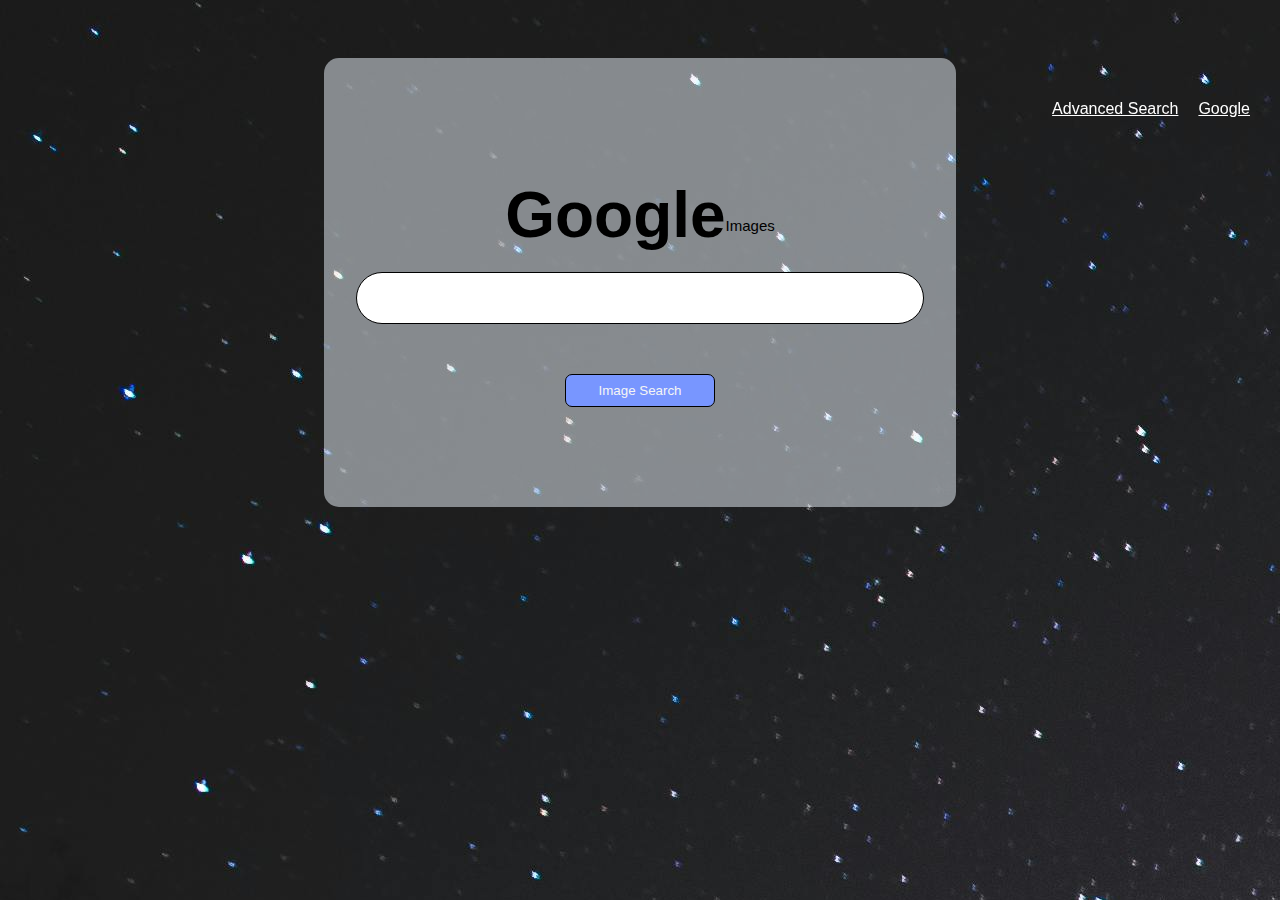
==== image.html @ f7d30e35 "All files added" ====
<!DOCTYPE html>
<html lang="en">
    <head>
        <meta charset="UTF-8">
        <meta name="viewport" content="width=device-width, initial-scale=1.0">
        <link rel="stylesheet" href = "styles.css">
        <title>Image Search</title>
    </head>
    <body> 
        <div id = "sidebar">
            <a href = "advanced.html" target = "_blank">Advanced Search</a>
            <a href = "index.html" target = "_blank">Google</a>
        </div>
        <div id = "main">
            <form action="https://www.google.com/images">
                <div id = "head">
                    <h1>Google</h1>
                    <h2>Images</h2>
                </div>
                <input id = "text" type="text" name="q">
                <div id = "final">
                    <input class = "submission" type="submit" value="Image Search">
                </div> 
            </form>
        </div>
        
    </body>
</html>
---- styles.css ----
html {
    font-family: Verdana, Geneva, Tahoma, sans-serif;
    background-image: url(dark.jpg);
    background-size:inherit;
}
#head {
    display: flex;
    flex-direction: row;
    align-items: center;
    flex-wrap: wrap;
    justify-content: center;
}
#sidebar {
    position: fixed;
    display: flex;
    align-items: center;
    right: 20px;
    top: 10%;
}

#sidebar > a {
    margin: 10px;
    color: white;
}
#sidebar > a:hover{
    color: red;
}
@media (min-width: 701px) {
    .submission {
        margin: 50px 10px 50px;
    }
    form {
        margin: 50px;
        width: 50%;
        padding: 20px 0px 50px;
        text-wrap: wrap;
        border-radius: 15px;
        background-color: rgba(240, 248, 255, 0.5);
    }
}
@media (max-width: 700px) {
    #sidebar {
        display: flex;
        justify-content: center;
        align-items: center;
        position: relative;
        transition-duration: 0.5s;
    }
    form {
        margin: 50px;
        width: 80%;
        padding: 20px 0px 50px;
        text-wrap: wrap;
        border-radius: 15px;
        background-color: rgba(240, 248, 255, 0.5);
    }
    #final {
        flex-direction: column;
    }
    .submission {
        margin: 10px;
    }
    #text {
        width: 70%;
    }
}
#main {
    font-family: Verdana, Geneva, Tahoma, sans-serif;
    text-align: center;
    display: flex;
    flex-direction: column;
    justify-content: center;
    align-items: center;
}

h1 {
    font-size: 400%;
    margin: 100px 0px 20px;
}
h2 {
    margin: 100px 0px 0px;
    font-weight: normal;
    font-size: 15px;
}
#text {
    width: 80%;
    height: 30px;
    font-size: 20px;
    border: 1px solid black;
    border-radius: 36px;
    padding: 10px 30px;
}
#final {
    width: 100%;
}
.submission {
    padding: 8px;
    font-family: Verdana, Geneva, Tahoma, sans-serif;
    width: 150px;
    flex-wrap: wrap;
    color: whitesmoke;
    background-color: rgb(120, 150, 255);
    border: 1px solid black;
    border-radius: 7px;
}
.submission:hover {
    transform: scale(1.05);
    transition-duration: 0.5s;
    background-color: rgb(100, 130, 255);
    cursor: pointer;
}
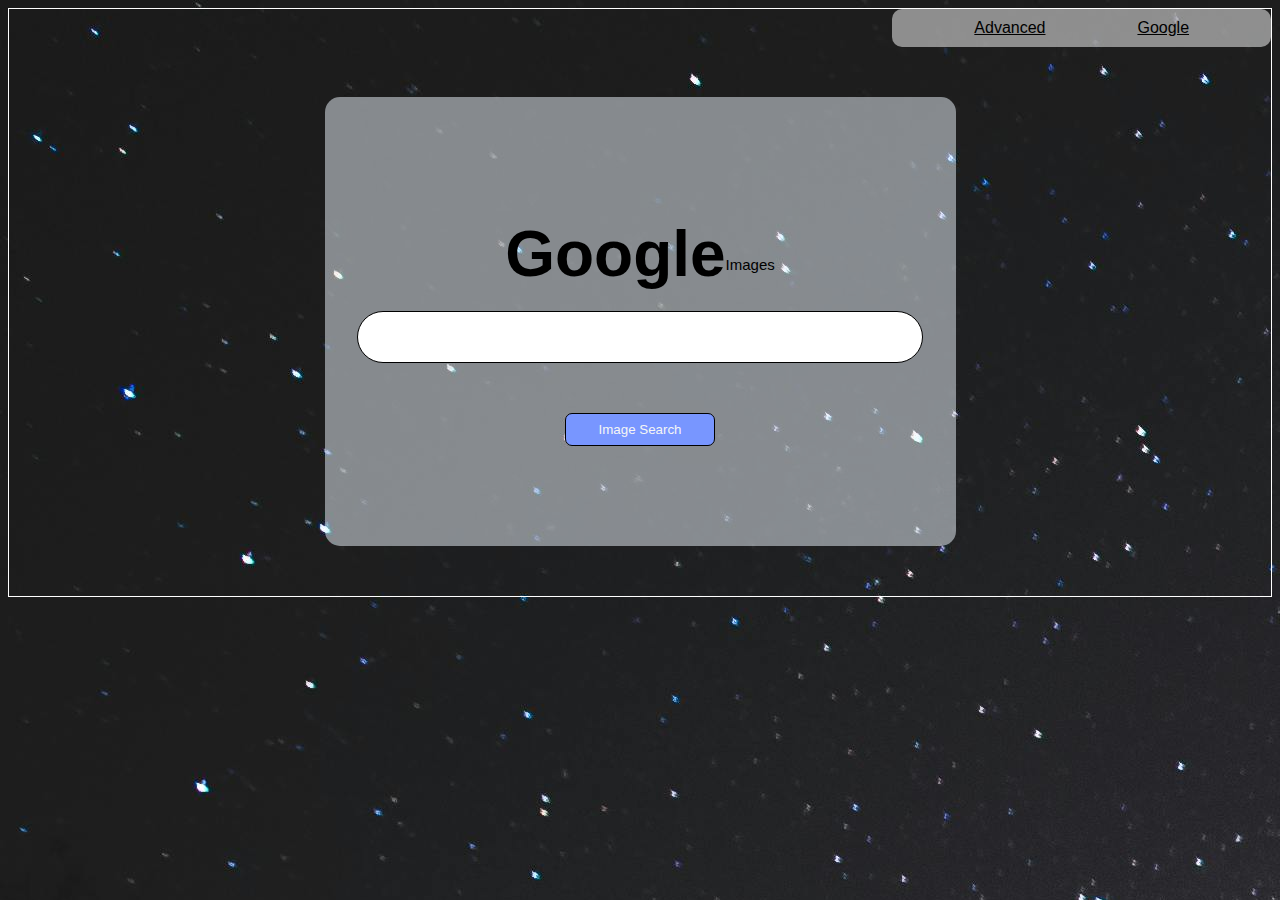
==== commit d8ab1a70: "Sidebar updated" ====
--- a/image.html
+++ b/image.html
@@ -8,7 +8,7 @@
     </head>
     <body> 
         <div id = "sidebar">
-            <a href = "advanced.html" target = "_blank">Advanced Search</a>
+            <a href = "advanced.html" target = "_blank">Advanced</a>
             <a href = "index.html" target = "_blank">Google</a>
         </div>
         <div id = "main">
--- a/styles.css
+++ b/styles.css
@@ -2,6 +2,9 @@
     font-family: Verdana, Geneva, Tahoma, sans-serif;
     background-image: url(dark.jpg);
     background-size:inherit;
+}
+body {
+    border: 1px solid white;
 }
 #head {
     display: flex;
@@ -11,19 +14,22 @@
     justify-content: center;
 }
 #sidebar {
-    position: fixed;
+    position: relative;
+    left: 70%;
+    width: 30%;
     display: flex;
-    align-items: center;
-    right: 20px;
+    justify-content: space-evenly;
     top: 10%;
+    border-radius: 10px;
+    background-color: rgba(255,255,255,0.5);
 }
 
 #sidebar > a {
     margin: 10px;
-    color: white;
+    color: black;
 }
 #sidebar > a:hover{
-    color: red;
+    color: darkred;
 }
 @media (min-width: 701px) {
     .submission {
@@ -41,9 +47,10 @@
 @media (max-width: 700px) {
     #sidebar {
         display: flex;
-        justify-content: center;
+        left: 0;
+        width: 100%;
+        justify-content: space-evenly;
         align-items: center;
-        position: relative;
         transition-duration: 0.5s;
     }
     form {
@@ -69,7 +76,6 @@
     text-align: center;
     display: flex;
     flex-direction: column;
-    justify-content: center;
     align-items: center;
 }
 
